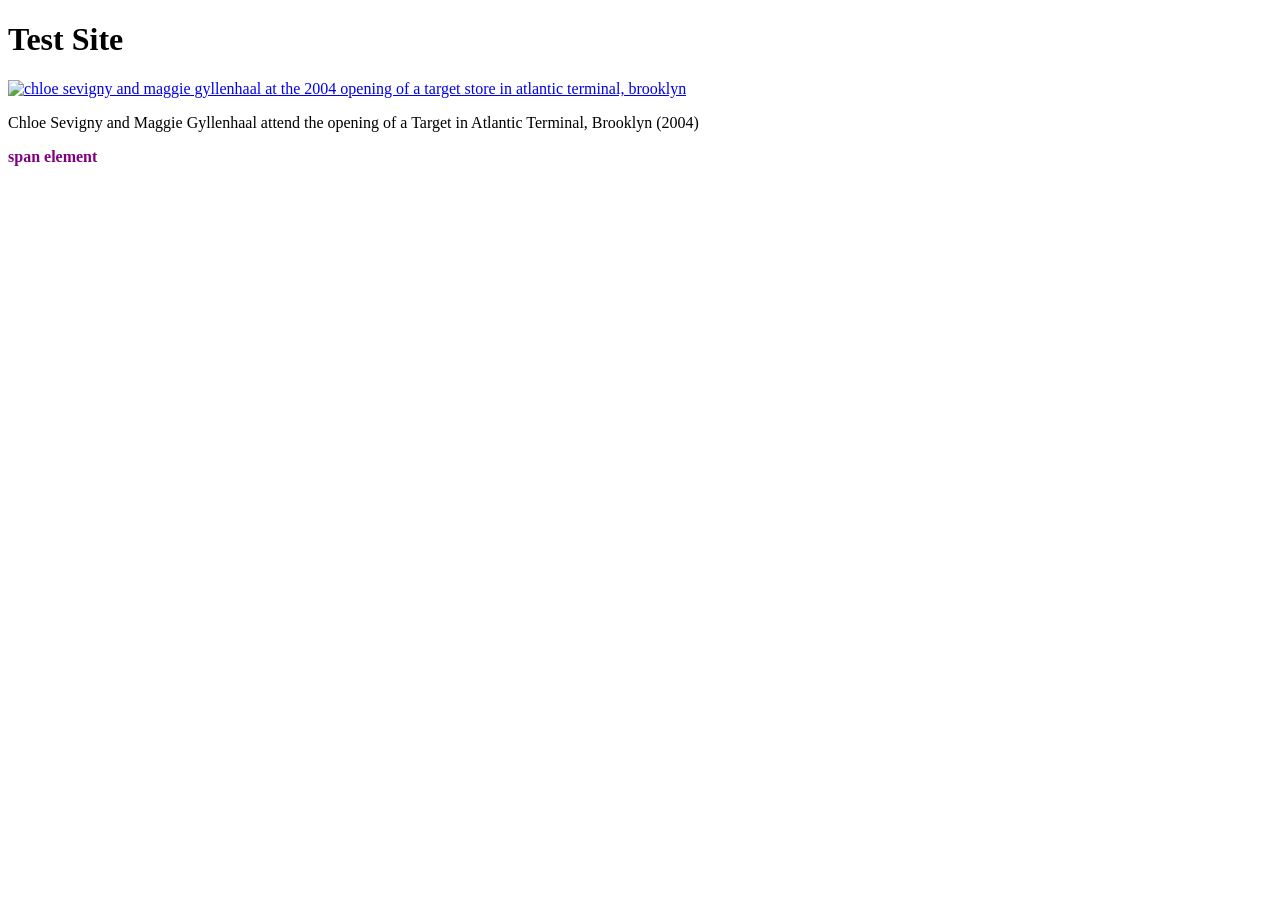
==== index.html @ f8307fc7 "Add files via upload" ====
<!doctype html>

<html lang="en-US">

  <head>

    <meta charset="utf-8" />
    <meta name="viewport" content="width=device-width" />
    <!--Next line is the link to CSS sytlesheet-->
    <link rel="stylesheet" href="style1.css" />
    <title>My test site</title>
    
  </head>

  <body>

    <h1>Test Site</h1>

    <a href="https://www.thecut.com/2019/09/maggie-gyllenhaal-chloe-sevingy-target-photo.html" title="Maggie Gyllenhaal Had No Idea That Target Photo Became a Cultural Artifact - The Cut">
    <img src="images/target-gyllenhaal-sevigny-2004.avif" alt="chloe sevigny and maggie gyllenhaal at the 2004 opening of a target store in atlantic terminal, brooklyn" width="400"/>
    </a>
    <p>Chloe Sevigny and Maggie Gyllenhaal attend the opening of a Target in Atlantic Terminal, Brooklyn (2004)</p>
    
    <!--Below is example of inline CSS-->
    <span style="color: purple; font-weight: bold">span element</span>

  </body>

  <!-- Comment area: -->

</html>
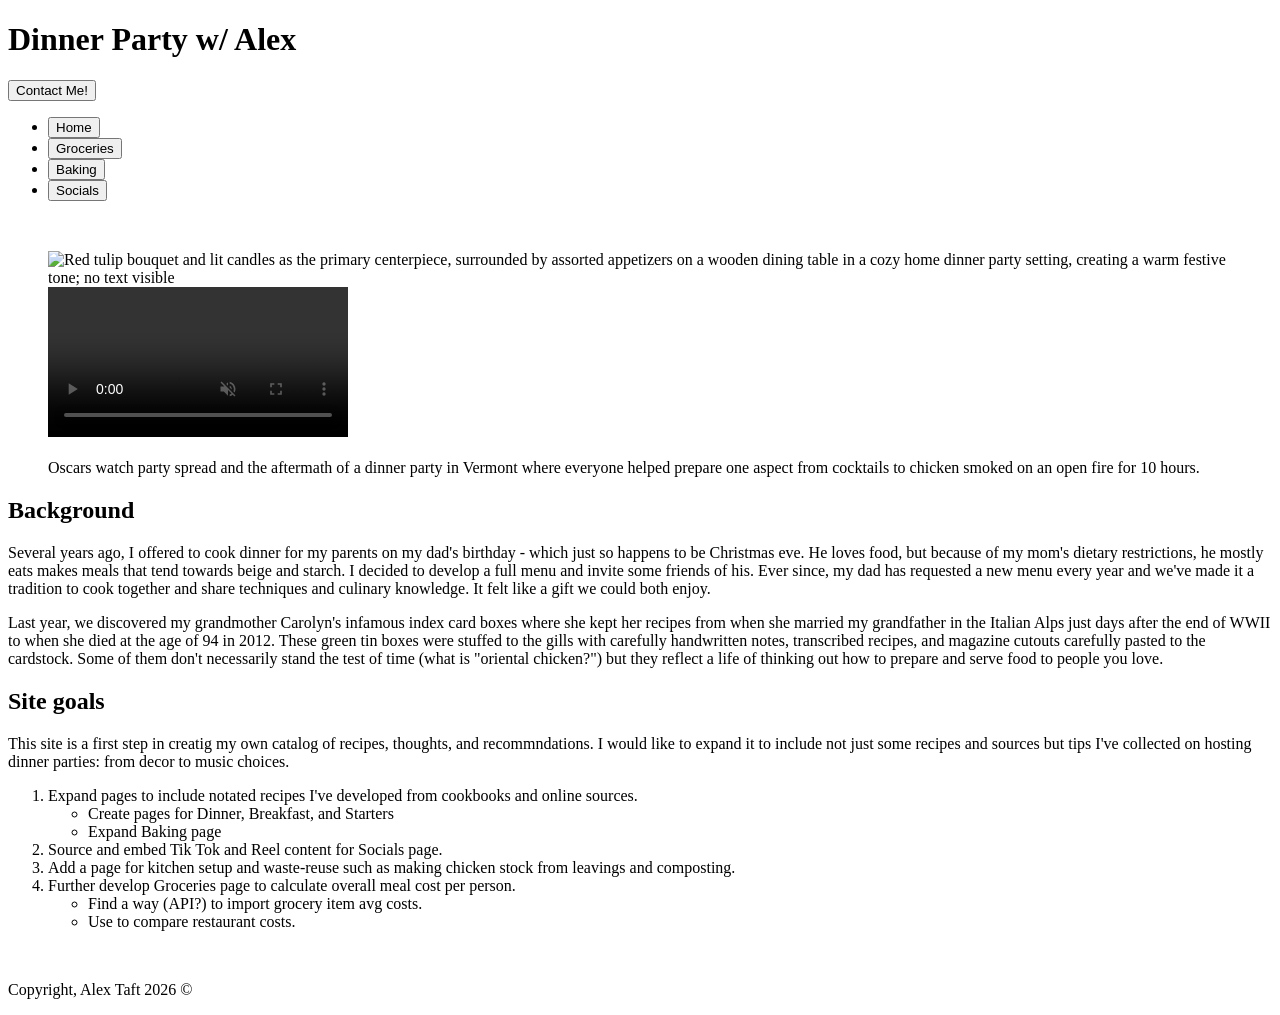
==== commit 10be6d3c: "Add files via upload" ====
--- a/index.html
+++ b/index.html
@@ -2,30 +2,91 @@
 
 <html lang="en-US">
 
-  <head>
+<head>
+  <meta charset="utf-8" />
+  <meta name="viewport" content="width=device-width" />
+  <link rel="stylesheet" type="text/css" href="Styles/style1.css" />
+  <title>Web basics project</title>
+  <style>
 
-    <meta charset="utf-8" />
-    <meta name="viewport" content="width=device-width" />
-    <!--Next line is the link to CSS sytlesheet-->
-    <link rel="stylesheet" href="style1.css" />
-    <title>My test site</title>
+  </style>
+</head>
+
+<body>
+
+  <header>
+    <div class="title">
+      <h1>Dinner Party w/ Alex</h1>
+      <a href="mailto:ataft94@gmail.com"><button class="button" role="button">Contact Me!</button></a>
+    </div>
+
+    <nav class="navbar">
+        <ul class="navlinks">
+        <li><a href="index.html"><button class="navbutton" role="button">Home</button></a></li>
+        <li><a href="grocery.html"><button class="navbutton" role="button">Groceries</button></a></li>
+        <li><a href="baking.html"><button class="navbutton" role="button">Baking</button></a></li>
+        <li><a href="socials.html"><button class="navbutton" role="button">Socials</button></a></li>
+        </ul>
+      </nav>
+  </header>
+
+  <main>
+    <br>
+
+    <figure>
+      <div class="media-box">
+      <img src="Images/Oscar-party-26.jpeg" alt="Red tulip bouquet and lit candles as the primary centerpiece, surrounded by assorted appetizers on a wooden dining table in a cozy home dinner party setting, creating a warm festive tone; no text visible">
+      <video controls autoplay muted> 
+        <source src="Videos/Dinner-party-VT.mp4" type="video/mp4">
+        Your browser does not support this video.
+      </video>
+      </div>
+      <figcaption>
+        <br>
+        Oscars watch party spread and the aftermath of a dinner party in Vermont where everyone helped prepare one aspect from cocktails to chicken smoked on an open fire for 10 hours.
+      </figcaption>
+    </figure>
+
+    <h2>Background</h2>  
     
-  </head>
+      <p>
+      Several years ago, I offered to cook dinner for my parents on my dad's birthday - which just so happens to be Christmas eve. He loves food, but because of my mom's dietary restrictions, he mostly eats makes meals that tend towards beige and starch. I decided to develop a full menu and invite some friends of his. Ever since, my dad has requested a new menu every year and we've made it a tradition to cook together and share techniques and culinary knowledge. It felt like a gift we could both enjoy. 
+      </p>
 
-  <body>
+      <p>
+      Last year, we discovered my grandmother Carolyn's infamous index card boxes where she kept her recipes from when she married my grandfather in the Italian Alps just days after the end of WWII to when she died at the age of 94 in 2012. These green tin boxes were stuffed to the gills with carefully handwritten notes, transcribed recipes, and magazine cutouts carefully pasted to the cardstock. Some of them don't necessarily stand the test of time (what is "oriental chicken?") but they reflect a life of thinking out how to prepare and serve food to people you love. 
+      </p>
 
-    <h1>Test Site</h1>
+      <h2>Site goals</h2>
 
-    <a href="https://www.thecut.com/2019/09/maggie-gyllenhaal-chloe-sevingy-target-photo.html" title="Maggie Gyllenhaal Had No Idea That Target Photo Became a Cultural Artifact - The Cut">
-    <img src="images/target-gyllenhaal-sevigny-2004.avif" alt="chloe sevigny and maggie gyllenhaal at the 2004 opening of a target store in atlantic terminal, brooklyn" width="400"/>
-    </a>
-    <p>Chloe Sevigny and Maggie Gyllenhaal attend the opening of a Target in Atlantic Terminal, Brooklyn (2004)</p>
-    
-    <!--Below is example of inline CSS-->
-    <span style="color: purple; font-weight: bold">span element</span>
+      <p>
+        This site is a first step in creatig my own catalog of recipes, thoughts, and recommndations. I would like to expand it to include not just some recipes and sources but tips I've collected on hosting dinner parties: from decor to music choices. 
+      </p>
 
-  </body>
+      <ol>
+        <li>Expand pages to include notated recipes I've developed from cookbooks and online sources.
+          <ul>
+            <li>Create pages for Dinner, Breakfast, and Starters</li>
+            <li>Expand Baking page</li>
+          </ul>
+        </li>
+        <li>Source and embed Tik Tok and Reel content for Socials page.</li>
+        <li>Add a page for kitchen setup and waste-reuse such as making chicken stock from leavings and composting.</li>
+        <li>Further develop Groceries page to calculate overall meal cost per person.</li>
+          <ul>
+            <li>Find a way (API?) to import grocery item avg costs.</li>
+            <li>Use to compare restaurant costs.</li>
+          </ul>
+      </ol>
 
-  <!-- Comment area: -->
+      <br>
 
-</html>+  </main>
+
+  <footer>
+    <p>Copyright, Alex Taft 2026 &copy;</p>
+  </footer>
+
+</body>
+
+</html>
